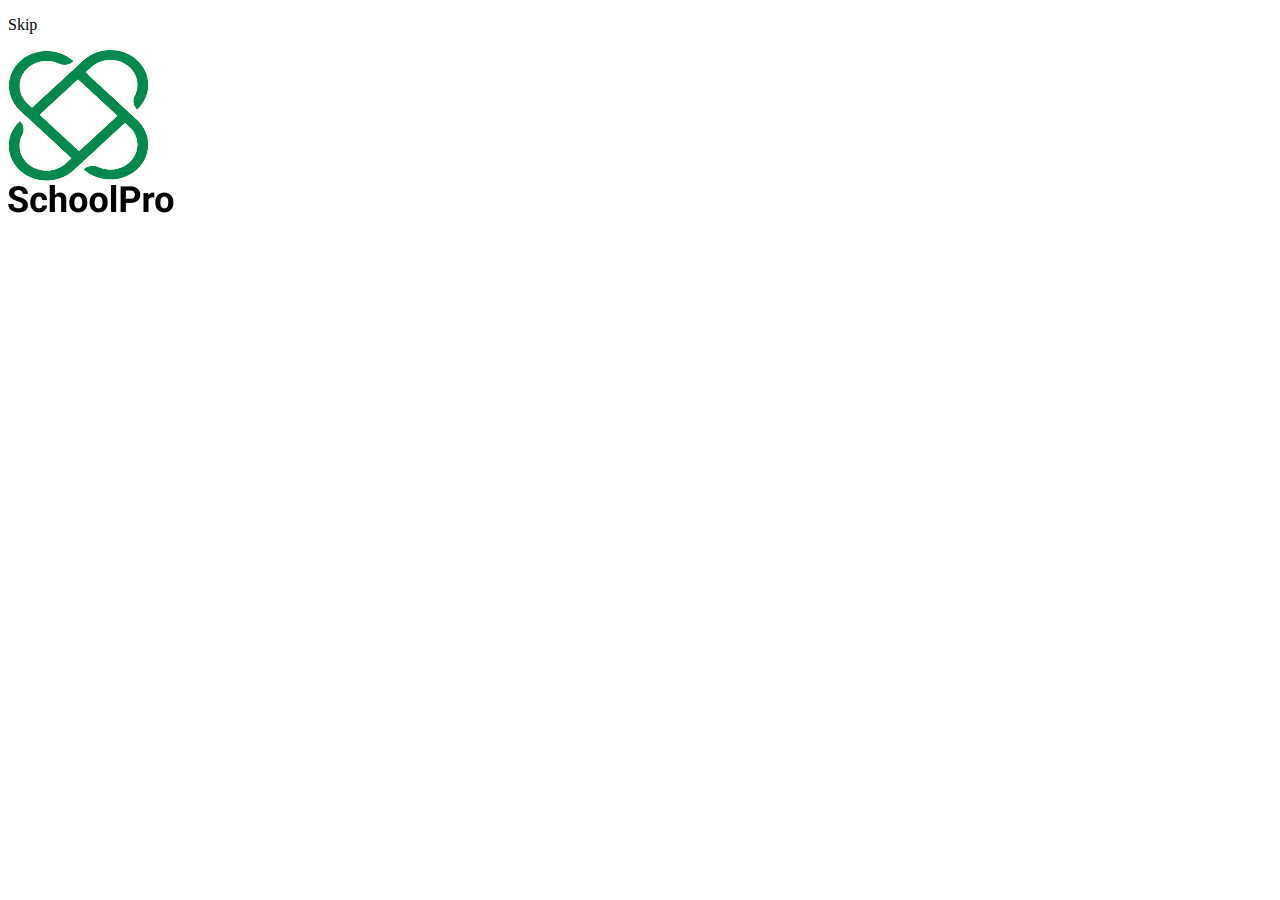
==== index.html @ fea5f8ab "First commit" ====
<!DOCTYPE html>
<html lang="en">
<head>
    <meta charset="UTF-8">
    <meta name="viewport" content="width=device-width, initial-scale=1.0">
    <meta http-equiv="refresh" content="30">
    <title>SchoolPro</title>
    <link rel="icon" href="/images/projectlogo.png">
    <link rel="stylesheet" href="index.css">
</head>
<body>
    <p id="skip">Skip</p>
    <div class="onboarding">
        <img src="/images/projectlogo.png" alt="img"><br>
        <img src="/images/SchoolPro.png" alt="SchoolPro">
    </div>
    
</body>
</html>
---- index.css ----
* {
    
}
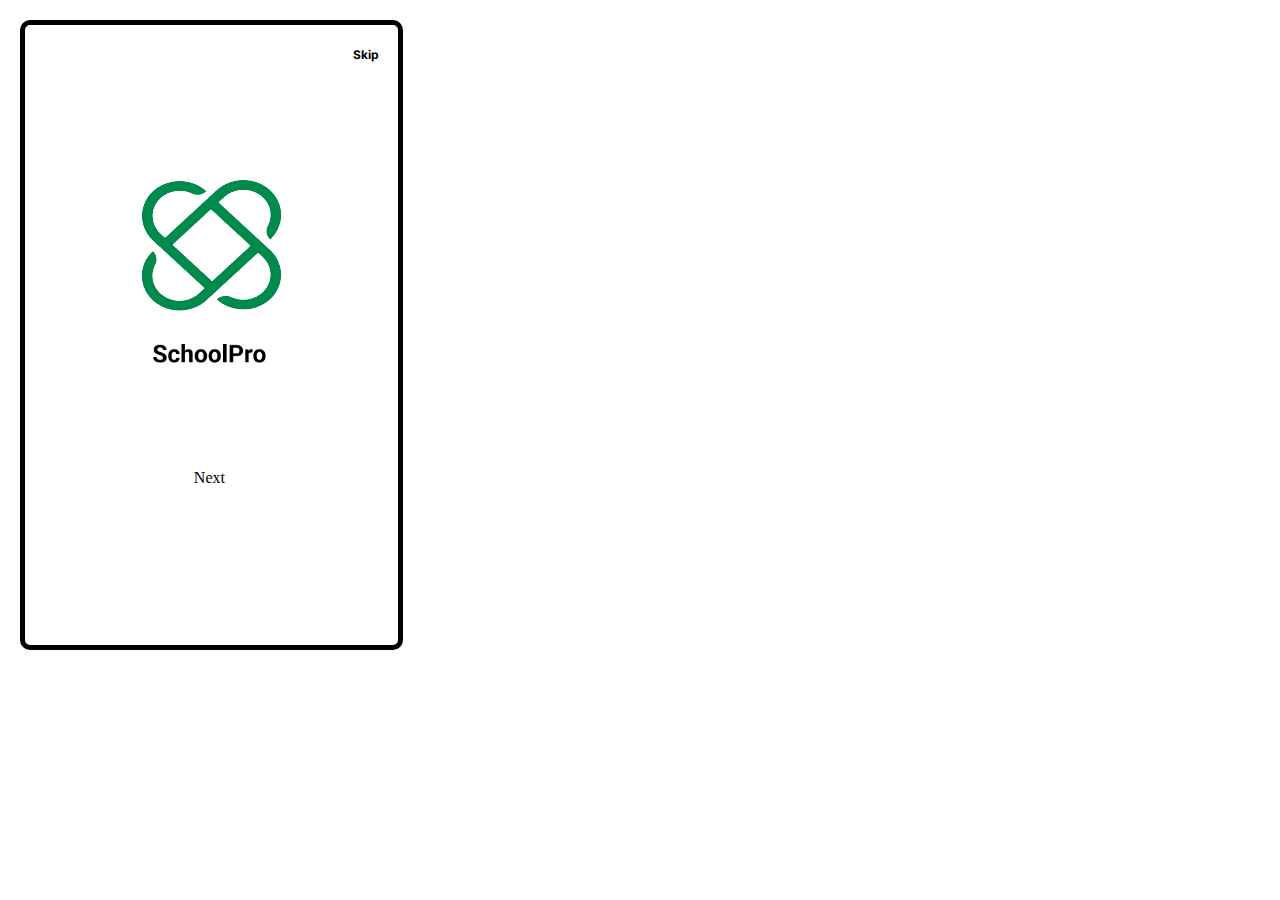
==== commit 72130380: "Second editing" ====
--- a/index.html
+++ b/index.html
@@ -7,13 +7,19 @@
     <title>SchoolPro</title>
     <link rel="icon" href="/images/projectlogo.png">
     <link rel="stylesheet" href="index.css">
+    <link rel="stylesheet" href="https://fonts.googleapis.com/css2?family=Inter:wght@500;700&display=swap"
+    />
 </head>
 <body>
-    <p id="skip">Skip</p>
+    <!--The skip text at the top-right corner-->
+    <p id="skip"><a target="_self" href="/introbar/walkthru.html">Skip</a></p>   <!--The skip button-->
     <div class="onboarding">
-        <img src="/images/projectlogo.png" alt="img"><br>
-        <img src="/images/SchoolPro.png" alt="SchoolPro">
+        <img src="/images/projectlogo.png" alt="img" id="logo">
+        <br>
+        <img src="/images/SchoolPro.png" alt="SchoolPro" id="schoolpro">
     </div>
+
+    <span><a target="_self" href="/introbar/walkthru.html">Next</a></span>
     
 </body>
 </html>--- a/index.css
+++ b/index.css
@@ -1,3 +1,57 @@
-* {
-    
-}+body {
+    width: 353px;
+    height: 600px;
+    border: 5px solid black;
+    padding: 10px;
+    margin: 20px;
+    border-radius: 10px;
+}
+
+#skip {
+    padding-left: 90%;
+    color: rgba(2, 2, 2, 0.73);
+    font-family: Inter;
+    font-size: 12px;
+    font-style: normal;
+    font-weight: 700;
+    line-height: normal;
+}
+
+#skip a {
+    color: black;
+    text-decoration: none;
+}
+
+ .onboarding {
+    padding: 30%;
+    display: grid;
+ }
+
+ span {
+    padding-left: 45%;
+ }
+
+ span a {
+    text-decoration: none;
+    color: black;
+ }
+
+ #logo {
+    margin-bottom: 15px;
+ }
+
+ #schoolpro {
+    width: 80%;
+    margin-left: 12px;
+ }
+
+ #logo {
+    animation-name: logo;
+    animation-duration: 5s;
+    animation-iteration-count: infinite;
+    width: 100%;
+    height: 90%;
+ }
+
+
+ 